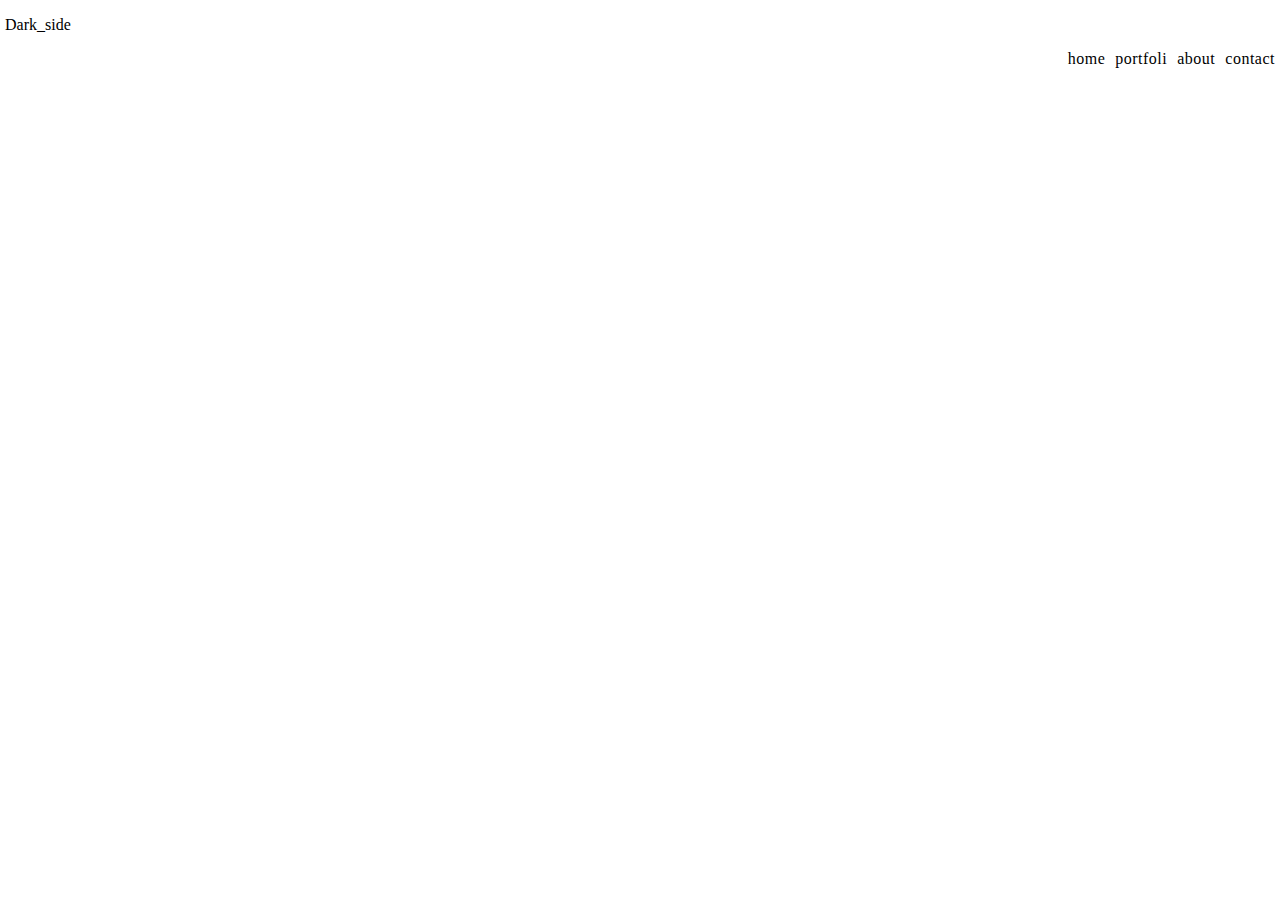
==== index.html @ 7cb6d0df "february 28" ====
<!DOCTYPE html>
<html>
<head>
	<link rel="stylesheet" type="text/css" href="index.css">
	<title>assignment</title>
</head>
<body>
<header>
<div id="name">
	<p>Dark_side</p>

	<div id="navigation">
		<ul>
			<li><a href="#">home</a></li>
			<li><a href="#">portfoli</a></li>
			<li><a href="#">about</a></li>
			<li><a href="#">contact</a></li>
		</ul>
	</div>
</header>

</body>
</html>
---- index.css ----
body{
	margin: auto;
}
header{
	margin: auto;


}
#navigation{
	text-align: right;
	
}
#navigation ul li{
	list-style: none;
	font-family: cursive;
	letter-spacing: 0.5px;
	padding-right: 5px;
	padding-left: 5px;
    color: black;

}
#navigation ul{
	margin-top: 0px;
	margin-bottom: 0px;
	display: inline-flex;
	flex-direction: row;
	padding-bottom: 15px;
	
	

}
#navigation ul li a:hover{
	font-size: 25px;
	background-color: red;
	text-decoration: underline;
	color: black;

}
ul li a{
	text-decoration: none;
	color: black;
}
#name{
	margin-bottom: 0px;
	margin-top: 0px;
	font-family: lobster;
	padding-left: 5px;
	text-align: left;
	
}
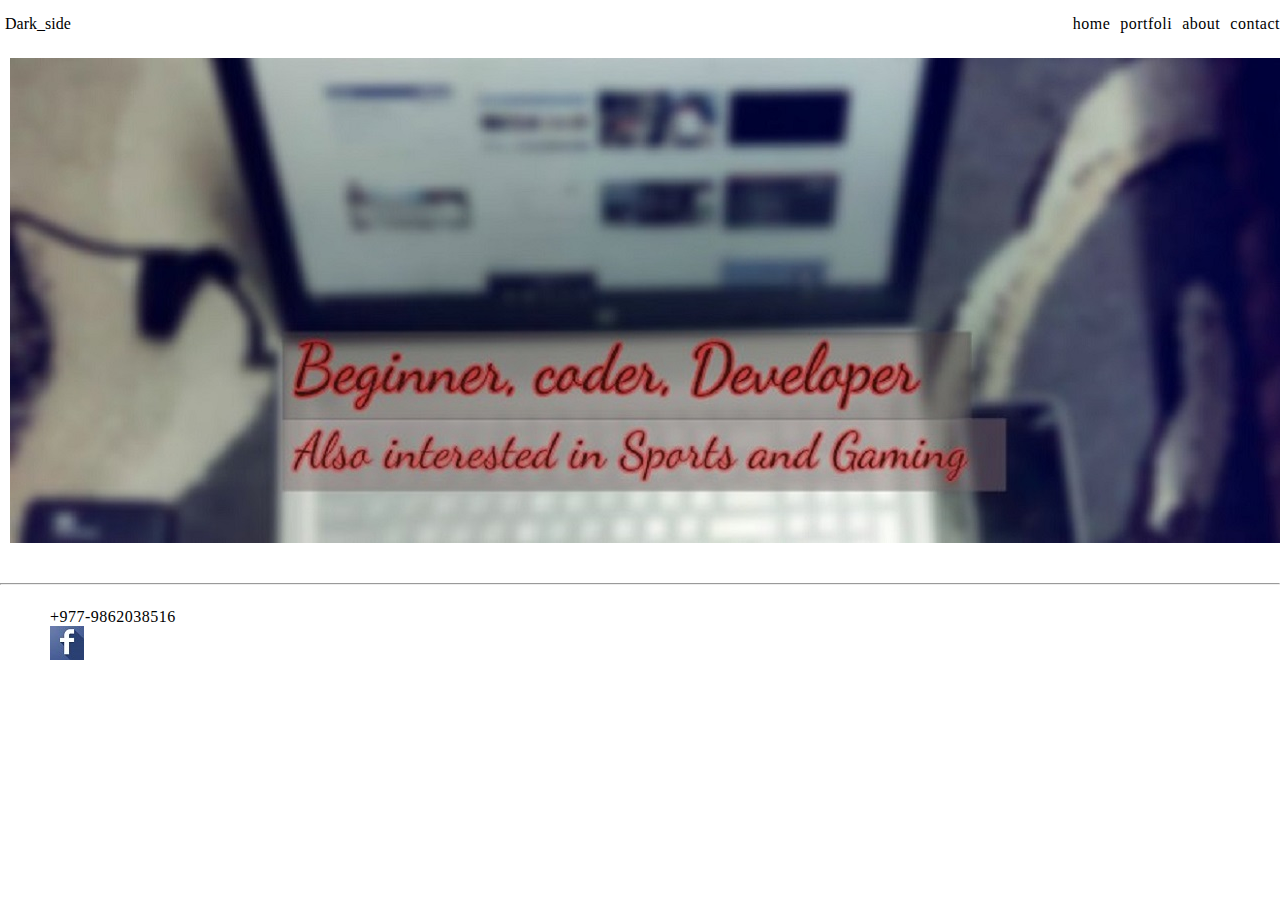
==== commit 08eeda7c: "march 1" ====
--- a/index.html
+++ b/index.html
@@ -1,23 +1,40 @@
 <!DOCTYPE html>
 <html>
-<head>
-	<link rel="stylesheet" type="text/css" href="index.css">
-	<title>assignment</title>
-</head>
-<body>
-<header>
-<div id="name">
-	<p>Dark_side</p>
+	<head>
+		<link rel="stylesheet" type="text/css" href="index.css">
+		<title>assignment</title>
+	</head>
+	<body>
+		<header>
+			<div class="name">
+				<div class="logo"><p>Dark_side</p></div>
 
-	<div id="navigation">
-		<ul>
-			<li><a href="#">home</a></li>
-			<li><a href="#">portfoli</a></li>
-			<li><a href="#">about</a></li>
-			<li><a href="#">contact</a></li>
-		</ul>
-	</div>
-</header>
+				<div class="navigation">
+					<ul>
+						<li><a href="#">home</a></li>
+						<li><a href="#">portfoli</a></li>
+						<li><a href="#">about</a></li>
+						<li><a href="#">contact</a></li>
+					</ul>
+				</div>
+			</div>
+				<div id="image">
+				<img src="images/finall.jpg">
+			</div>
+		</header>
+		<br><hr>
+		<section>
+			
+		</section>
+		<footer>
+			<div id="contact">
+			<ul>
+				<li>+977-9862038516</li>
+				<li><a href="https://www.facebook.com/rroszal"><img src="images/fb.jpg"></a></li>
+			</ul>
 
-</body>
+		
+			</div>
+		</footer>
+	</body>
 </html>--- a/index.css
+++ b/index.css
@@ -1,16 +1,24 @@
 body{
-	margin: auto;
+	margin:0 auto;
+}
+h1,h2,h3,h4,h5,h6,p{
+	padding-top: 15px;
+	margin: 0;
 }
 header{
 	margin: auto;
 
 
 }
-#navigation{
+.navigation{
 	text-align: right;
+	width: 70%;
 	
 }
-#navigation ul li{
+.logo{
+	width: 48%;
+}
+.navigation ul li{
 	list-style: none;
 	font-family: cursive;
 	letter-spacing: 0.5px;
@@ -19,32 +27,73 @@
     color: black;
 
 }
-#navigation ul{
+.navigation ul{
 	margin-top: 0px;
 	margin-bottom: 0px;
 	display: inline-flex;
 	flex-direction: row;
 	padding-bottom: 15px;
-	
+	padding-top: 15px;
 	
 
 }
-#navigation ul li a:hover{
-	font-size: 25px;
+.navigation ul li a:hover{
 	background-color: red;
 	text-decoration: underline;
 	color: black;
 
 }
+.navigation ul li a:focus{
+	color: blue;
+}
 ul li a{
 	text-decoration: none;
 	color: black;
 }
-#name{
-	margin-bottom: 0px;
-	margin-top: 0px;
+.name{
 	font-family: lobster;
 	padding-left: 5px;
 	text-align: left;
+	width: 100%;
+	display: inline-flex;
+	flex-direction: row;	
+}
+#image{
 	
+	padding:10px;
+}
+#contact{
+	text-align: left;
+	padding-left: 5px;
+
+}
+section{
+	background-color: rgb(180, 70, 200);
+	width: 100%;
+	padding: 0px;
+	font-size: 20px;
+	display: flex;
+	flex-direction: row;
+
+}
+#contact ul{
+	margin-top: 0px;
+	margin-bottom: 0px;
+	display: inline-flex;
+	flex-direction: column;
+	padding-bottom: 15px;
+	padding-top: 15px;
+
+}
+#contact ul li{
+	list-style: none;
+	font-family: cursive;
+	letter-spacing: 0.5px;
+	padding-right: 5px;
+	padding-left: 5px;
+    color: black;
+    display: inline-flex;
+    flex-direction: column;
+
+
 }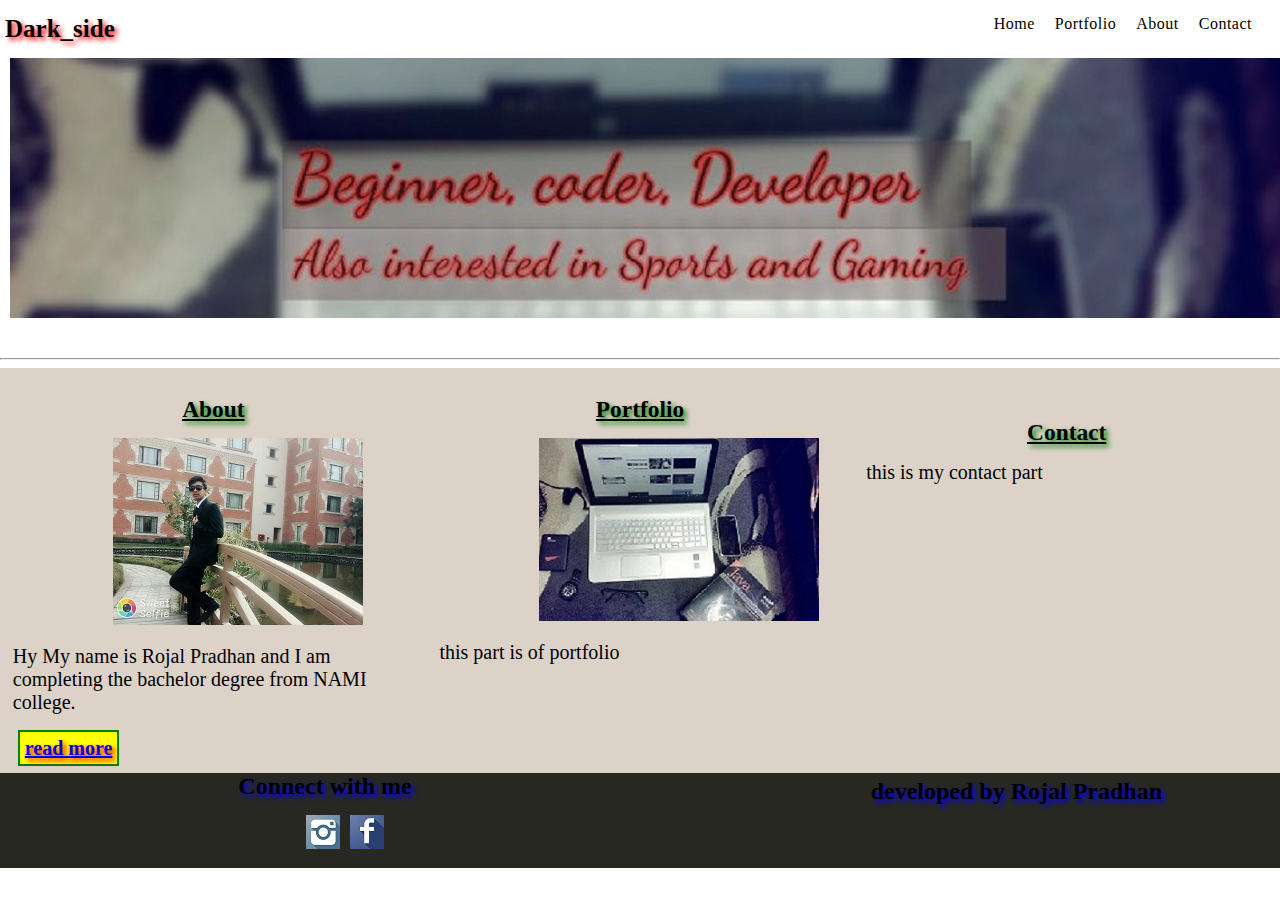
==== commit 2776b1f3: "march 7" ====
--- a/index.html
+++ b/index.html
@@ -1,7 +1,7 @@
 <!DOCTYPE html>
 <html>
 	<head>
-		<link rel="stylesheet" type="text/css" href="index.css">
+		<link rel="stylesheet" type="text/css" href="css/index.css">
 		<title>assignment</title>
 	</head>
 	<body>
@@ -11,10 +11,10 @@
 
 				<div class="navigation">
 					<ul>
-						<li><a href="#">home</a></li>
-						<li><a href="#">portfoli</a></li>
-						<li><a href="#">about</a></li>
-						<li><a href="#">contact</a></li>
+						<li><a href="#">Home</a></li>
+						<li><a href="#">Portfolio</a></li>
+						<li><a href="#">About</a></li>
+						<li><a href="#">Contact</a></li>
 					</ul>
 				</div>
 			</div>
@@ -24,16 +24,36 @@
 		</header>
 		<br><hr>
 		<section>
+			<div class="main">
+				<h3>About</h3>
+				<img src="images/me.png"><br>
+				<p>Hy My name is Rojal Pradhan and I am completing the bachelor degree from NAMI college.  </p><br><a href="index.html" target="blank">read more</a>
+			</div>
+			<div class="main">
+				<h3>Portfolio</h3>
+				<img src="images/laptop.jpg"><br>
+				<p>this part is of portfolio</p>
+			</div>
 			
+			<div class="main">
+			<img src=""><br>
+			 <h3>Contact</h3>
+			 <p>this is my contact part</p>
+			</div>
 		</section>
 		<footer>
+				
 			<div id="contact">
-			<ul>
-				<li>+977-9862038516</li>
-				<li><a href="https://www.facebook.com/rroszal"><img src="images/fb.jpg"></a></li>
-			</ul>
+				<h2>Connect with me</h2>
+				<ul>
+					<li><a href="https://www.instagram.com/_official_dark_sider/" target="blank"><img src="images/ig.jpg"></a></li>
+					<li><a href="https://www.facebook.com/rroszal" target="blank"><img src="images/fb.jpg"></a></li>
+				</ul>
 
 		
+			</div>
+			<div class="text">
+				<h2>developed by Rojal Pradhan</h2>
 			</div>
 		</footer>
 	</body>
--- a/css/index.css
+++ b/css/index.css
@@ -0,0 +1,161 @@
+body{
+	margin:0 auto;
+}
+h1,h2,h3,h4,h5,h6,p{
+	padding-top: 15px;
+	margin: 0;
+}
+header{
+	margin: auto;
+
+
+}
+.navigation{
+	text-align: right;
+	width: 70%;
+	padding-right: 8px;
+	
+}
+.logo{
+	width: 48%;
+	font-weight: bold;
+	text-shadow: 3px 3px 5px red;
+	font-size: 25px;
+}
+.navigation ul li{
+	list-style: none;
+	font-family: cursive;
+	letter-spacing: 0.5px;
+	padding-right: 10px;
+	padding-left: 10px;
+    color: black;
+
+}
+.navigation ul{
+	margin-top: 0px;
+	margin-bottom: 0px;
+	display: inline-flex;
+	flex-direction: row;
+	padding-bottom: 15px;
+	padding-top: 15px;
+	padding-right: 15px;
+	
+
+}
+.navigation ul li a:hover{
+	
+	text-decoration: underline;
+	color: black;
+	font-weight: bold;
+	text-shadow: 3px 3px 5px blue;
+
+}
+.navigation ul li a:focus{
+	color: blue;
+}
+ul li a{
+	text-decoration: none;
+	color: black;
+}
+.name{
+	font-family: lobster;
+	padding-left: 5px;
+	text-align: left;
+	width: 100%;
+	display: inline-flex;
+	flex-direction: row;	
+}
+#image{
+	
+	padding:10px;
+}
+#contact{
+	text-align: center;
+	padding-left: 5px;
+	width: 50%;
+
+}
+section{
+	background-color: rgb(220, 210, 200);
+	width: 100%;
+	padding: 0px;
+	font-size: 20px;
+	display: flex;
+	flex-direction: row;
+
+}
+#contact ul{
+	margin-top: 0px;
+	margin-bottom: 0px;
+	display: inline-flex;
+	flex-direction: row;
+	padding-bottom: 15px;
+	padding-top: 15px;
+	
+
+}
+#contact ul li{
+	list-style: none;
+	font-family: cursive;
+	letter-spacing: 0.5px;
+	padding-right: 5px;
+	padding-left: 5px;
+    color: black;
+    display: inline-flex;
+    flex-direction: row;
+    
+
+
+}
+.main{
+	width: 33.33%;
+	padding: 1%;
+}
+footer{
+	background-color: #272822;
+	display: inline-flex;
+	flex-direction: row;
+	width: 100%;
+
+}
+.text{
+	width: 40%;
+	text-align: right;
+	padding: 5px;
+	
+}
+.text h2{
+	padding-top: 0px;
+	display: inline;
+	width: 50%;
+	font-weight: bold;
+	text-shadow: 3px 3px 5px blue;
+}
+#contact h2{
+	padding-top: 0px;
+	text-align: center;
+	font-weight: bold;
+	text-shadow: 3px 3px 5px blue;
+}
+.main a{
+	background-color: yellow;
+    width: 10px;
+    border: 2px solid green;
+    padding: 5px;
+    margin: 5px;
+    list-style-type: none;
+    font-weight: bold;
+	text-shadow: 3px 3px 5px red;
+}
+.main h3{
+	font-weight: bold;
+	text-shadow: 3px 3px 5px green;
+	text-align: center;
+	text-decoration: underline;
+}
+.main img{
+	text-align: center;
+	margin-top: 15px;
+	padding-left: 100px;
+
+}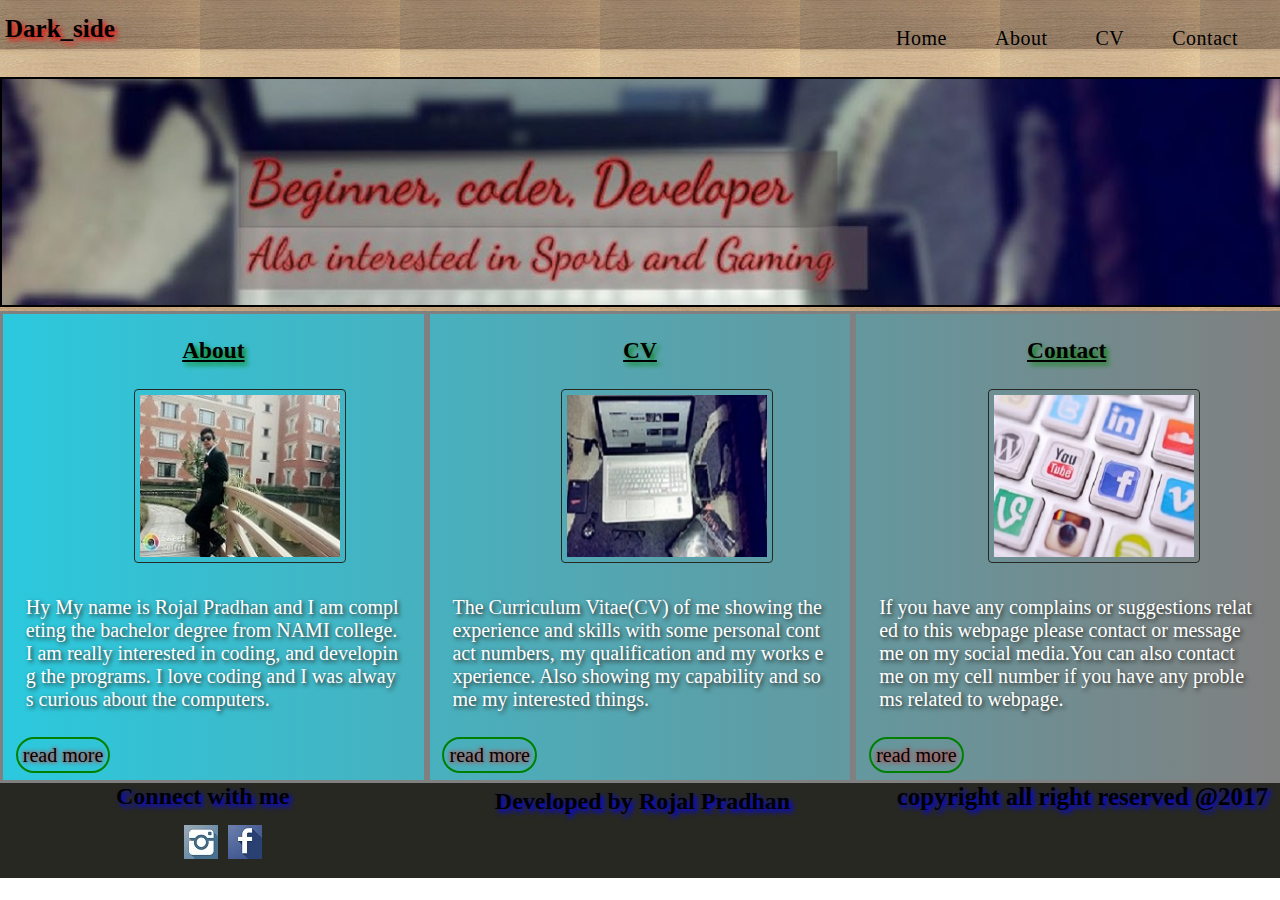
==== commit 6011b537: "bio is added march 12" ====
--- a/index.html
+++ b/index.html
@@ -11,9 +11,9 @@
 
 				<div class="navigation">
 					<ul>
-						<li><a href="#">Home</a></li>
-						<li><a href="#">Portfolio</a></li>
-						<li><a href="#">About</a></li>
+						<li><a href="index.html">Home</a></li>
+						<li><a href="bio.html">About</a></li>
+						<li><a href="#">CV</a></li>
 						<li><a href="#">Contact</a></li>
 					</ul>
 				</div>
@@ -22,23 +22,30 @@
 				<img src="images/finall.jpg">
 			</div>
 		</header>
-		<br><hr>
+		
 		<section>
 			<div class="main">
 				<h3>About</h3>
 				<img src="images/me.png"><br>
-				<p>Hy My name is Rojal Pradhan and I am completing the bachelor degree from NAMI college.  </p><br><a href="index.html" target="blank">read more</a>
+				<p>Hy My name is Rojal Pradhan and I am completing the bachelor degree from NAMI college.I am really interested in coding, and developing the programs. I love coding and I was always curious about the computers.  </p> <br>
+		
+				
+				<a href="bio.html">read more</a>
 			</div>
 			<div class="main">
-				<h3>Portfolio</h3>
+				<h3>CV</h3>
 				<img src="images/laptop.jpg"><br>
-				<p>this part is of portfolio</p>
+				<p>The Curriculum Vitae(CV) of me showing the experience and skills with some personal contact numbers, my qualification and my works experience.
+				Also showing my capability and some my interested things.</p><br>
+				<a href="index.html">read more</a>
 			</div>
 			
 			<div class="main">
-			<img src=""><br>
 			 <h3>Contact</h3>
-			 <p>this is my contact part</p>
+			 <img src="images/social.jpg"><br>
+			 <p>If you have any complains or suggestions related to this webpage please 
+			 contact or message me on my social media.You can also contact me on my cell number if you have any problems related to webpage. </p><br>
+			 <a href="index.html">read more</a>
 			</div>
 		</section>
 		<footer>
@@ -53,7 +60,10 @@
 		
 			</div>
 			<div class="text">
-				<h2>developed by Rojal Pradhan</h2>
+				<h2>Developed by Rojal Pradhan</h2>
+			</div>
+			<div class="copy">
+				copyright all right reserved @2017
 			</div>
 		</footer>
 	</body>
--- a/css/index.css
+++ b/css/index.css
@@ -6,8 +6,8 @@
 	margin: 0;
 }
 header{
-	margin: auto;
-
+	margin-bottom: 0px;
+	background-image: url("../images/blue.jpg")
 
 }
 .navigation{
@@ -28,7 +28,7 @@
 	letter-spacing: 0.5px;
 	padding-right: 10px;
 	padding-left: 10px;
-    color: black;
+    font-size: 20px;
 
 }
 .navigation ul{
@@ -39,8 +39,7 @@
 	padding-bottom: 15px;
 	padding-top: 15px;
 	padding-right: 15px;
-	
-
+	overflow: hidden;
 }
 .navigation ul li a:hover{
 	
@@ -48,6 +47,7 @@
 	color: black;
 	font-weight: bold;
 	text-shadow: 3px 3px 5px blue;
+	
 
 }
 .navigation ul li a:focus{
@@ -56,6 +56,19 @@
 ul li a{
 	text-decoration: none;
 	color: black;
+}
+.navigation li a {
+	display: block;
+	color: black;
+	text-align: center;
+	padding: 12px 14px;
+	text-decoration:none;
+}
+.navigation li a:hover:not(.active){
+	background-color: rgba(255,0,0,0.4);
+}
+.active{
+	background-color: #4CAF50;
 }
 .name{
 	font-family: lobster;
@@ -66,22 +79,30 @@
 	flex-direction: row;	
 }
 #image{
-	
-	padding:10px;
+	margin-bottom: 0px;
+}
+#image img{
+	
+	width: 100%;
+	border: 2px solid;
+
+
 }
 #contact{
 	text-align: center;
 	padding-left: 5px;
-	width: 50%;
+	width: 33.33%;
 
 }
 section{
-	background-color: rgb(220, 210, 200);
+	
+	background: linear-gradient(to right, #2BC9DE, grey);
 	width: 100%;
 	padding: 0px;
 	font-size: 20px;
 	display: flex;
 	flex-direction: row;
+	margin-top: 0px;
 
 }
 #contact ul{
@@ -120,7 +141,7 @@
 }
 .text{
 	width: 40%;
-	text-align: right;
+	text-align: center;
 	padding: 5px;
 	
 }
@@ -138,24 +159,105 @@
 	text-shadow: 3px 3px 5px blue;
 }
 .main a{
-	background-color: yellow;
+	color: black;
     width: 10px;
     border: 2px solid green;
     padding: 5px;
-    margin: 5px;
-    list-style-type: none;
-    font-weight: bold;
-	text-shadow: 3px 3px 5px red;
-}
+  	border-radius: 25px;
+  	text-decoration: none;
+  	font-size: 20px;
+  	transition: width 2s, height 4s;
+  	margin-left: 0px;
+  	text-shadow: 0 0 3px grey, 0 0 5px red;
+}
+.main a:hover{
+	width: 200px;
+	height: 200px;
+}
+
+
 .main h3{
 	font-weight: bold;
 	text-shadow: 3px 3px 5px green;
 	text-align: center;
 	text-decoration: underline;
+	padding: 10px;
 }
 .main img{
-	text-align: center;
+	float: center;
 	margin-top: 15px;
-	padding-left: 100px;
-
-}+	display: block;
+    margin-left: 30%;
+    margin-right: 30%;
+	width: 200px;
+	height: 162px;
+	border: 1px solid #272822;
+    border-radius: 4px;
+    transition: width 2s, height 2s, transform 2s;
+    padding: 5px;
+}
+.main img:hover{
+	box-shadow: 0 0 2px 5px rgba(200, 250, 210, 0.5);
+	width: 210px;
+	transform: rotate(360deg);
+}
+.copy{
+	text-align: center;
+	font-family: bold;
+	font-size: 25px;
+	width: 33.33%;
+	font-weight: bold;
+	text-shadow: 3px 3px 5px blue;
+}
+.main p{
+	padding: 10px;
+	color: white;
+	text-shadow: 2px 2px 4px #272822;
+	word-break: break-all;
+}
+.main{
+	border: 3px solid grey;
+}
+.me h3{
+	color: rgb(200,180,90);
+	text-align: center;
+	font-size: 25px;
+	font-family: Bodoni MT Black;
+	
+}
+.me h3:hover{
+	text-decoration: underline;
+	color: rgb(190, 80, 20);
+	font-size: 30px;
+}
+.me p{
+	padding-left: 0px;
+	padding-right: 10px;
+	font-size: 18px;
+	font-family: Imprint MT Shadow;
+	
+	
+}
+.me p:hover{
+	font-weight: bold;
+	text-shadow: 3px 3px 5px blue;
+
+}
+section{
+	background-color:  linear-gradient(to right, #2BC9DE, grey);
+
+}
+.me img{
+	width:150px;
+	margin-right: 10px;
+	margin-bottom: 10px;
+	border: 1px solid #272822;
+	box-shadow: 0 0 2px 5px rgba(200, 250, 210, 0.5);
+	margin-left: 10px;
+	transition: width 4s;
+}
+.me img:hover{
+	width: 200px;
+
+}
+
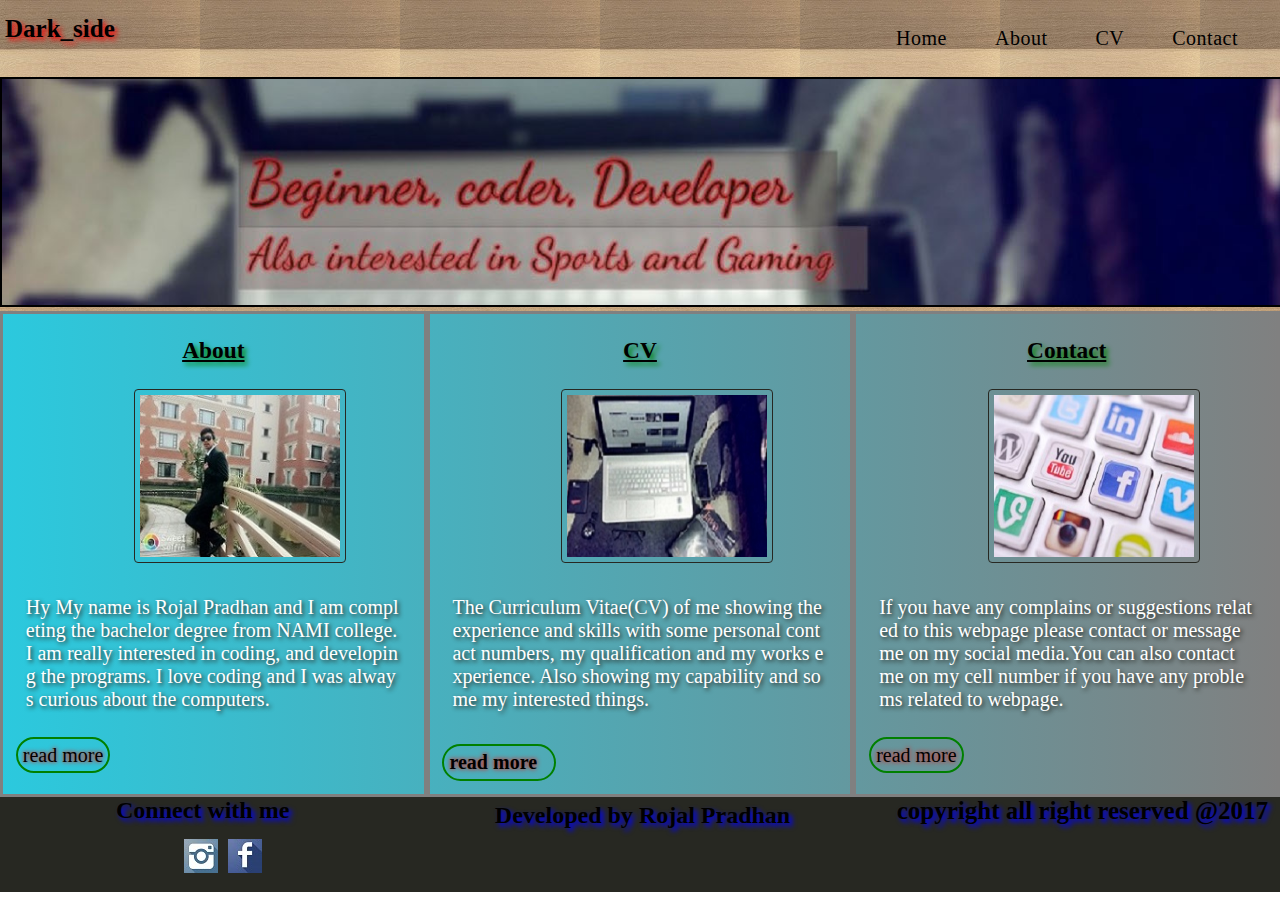
==== commit 7a62a524: "contact details had been added march 15" ====
--- a/index.html
+++ b/index.html
@@ -14,7 +14,7 @@
 						<li><a href="index.html">Home</a></li>
 						<li><a href="bio.html">About</a></li>
 						<li><a href="#">CV</a></li>
-						<li><a href="#">Contact</a></li>
+						<li><a href="contact.html">Contact</a></li>
 					</ul>
 				</div>
 			</div>
@@ -37,7 +37,7 @@
 				<img src="images/laptop.jpg"><br>
 				<p>The Curriculum Vitae(CV) of me showing the experience and skills with some personal contact numbers, my qualification and my works experience.
 				Also showing my capability and some my interested things.</p><br>
-				<a href="index.html">read more</a>
+				<h4>read more</h4>
 			</div>
 			
 			<div class="main">
@@ -45,7 +45,7 @@
 			 <img src="images/social.jpg"><br>
 			 <p>If you have any complains or suggestions related to this webpage please 
 			 contact or message me on my social media.You can also contact me on my cell number if you have any problems related to webpage. </p><br>
-			 <a href="index.html">read more</a>
+			 <a href="contact.html">read more</a>
 			</div>
 		</section>
 		<footer>
--- a/css/index.css
+++ b/css/index.css
@@ -160,19 +160,33 @@
 }
 .main a{
 	color: black;
-    width: 10px;
+    width: 100px;
     border: 2px solid green;
     padding: 5px;
   	border-radius: 25px;
   	text-decoration: none;
   	font-size: 20px;
-  	transition: width 2s, height 4s;
   	margin-left: 0px;
   	text-shadow: 0 0 3px grey, 0 0 5px red;
 }
-.main a:hover{
-	width: 200px;
-	height: 200px;
+.main a #readmore:hover{
+	background-color: red;
+}	
+.main h4{
+	border: 2px solid green;
+	width: 100px;
+	border-radius: 25px;
+  	text-decoration: none;
+  	font-size: 20px;
+  	margin-left: 0px;
+  	text-shadow: 0 0 3px grey, 0 0 5px red;
+  	padding: 5px;
+  	cursor: pointer;
+}
+.main h4:hover{
+
+	transform: translate(20px, 20px);
+	transition: transform 2s ease;
 }
 
 
@@ -243,10 +257,6 @@
 	text-shadow: 3px 3px 5px blue;
 
 }
-section{
-	background-color:  linear-gradient(to right, #2BC9DE, grey);
-
-}
 .me img{
 	width:150px;
 	margin-right: 10px;
@@ -261,3 +271,55 @@
 
 }
 
+.con .aa form label{
+	font-family: cursive;
+	color: yellow;
+	padding-left: 5px;
+	padding-right: 5px;
+	margin-left: 5px;
+	text-shadow: 2px 2px 2px black;
+	font-size: 25px;
+}
+.con .aa form input{
+	border: 1px solid green;
+	border-radius: 5px;
+	padding-left: 10px;
+	font-family: italic;
+	box-shadow: 2px 2px 2px blue;
+	padding: 3% 1%;
+	font-family: cursive;
+	
+	
+}
+
+.con legend{
+	text-align: center;
+	text-shadow: 2px 2px 2px grey;
+	font-size: 25px;
+}
+
+.con{
+	background: linear-gradient(to right, #2BC9DE, grey);	
+	
+}
+
+.con h4{
+	text-shadow: 2px 2px 2px grey;
+	padding-left:15px;
+	font-size: 30px;
+}
+.con .bb img{
+	
+	height: 300px;
+	float: right;
+
+}
+
+.con .aa form{
+
+	margin: 0px;
+	float: left;
+}
+.con iframe{
+	padding-left: 15px;
+}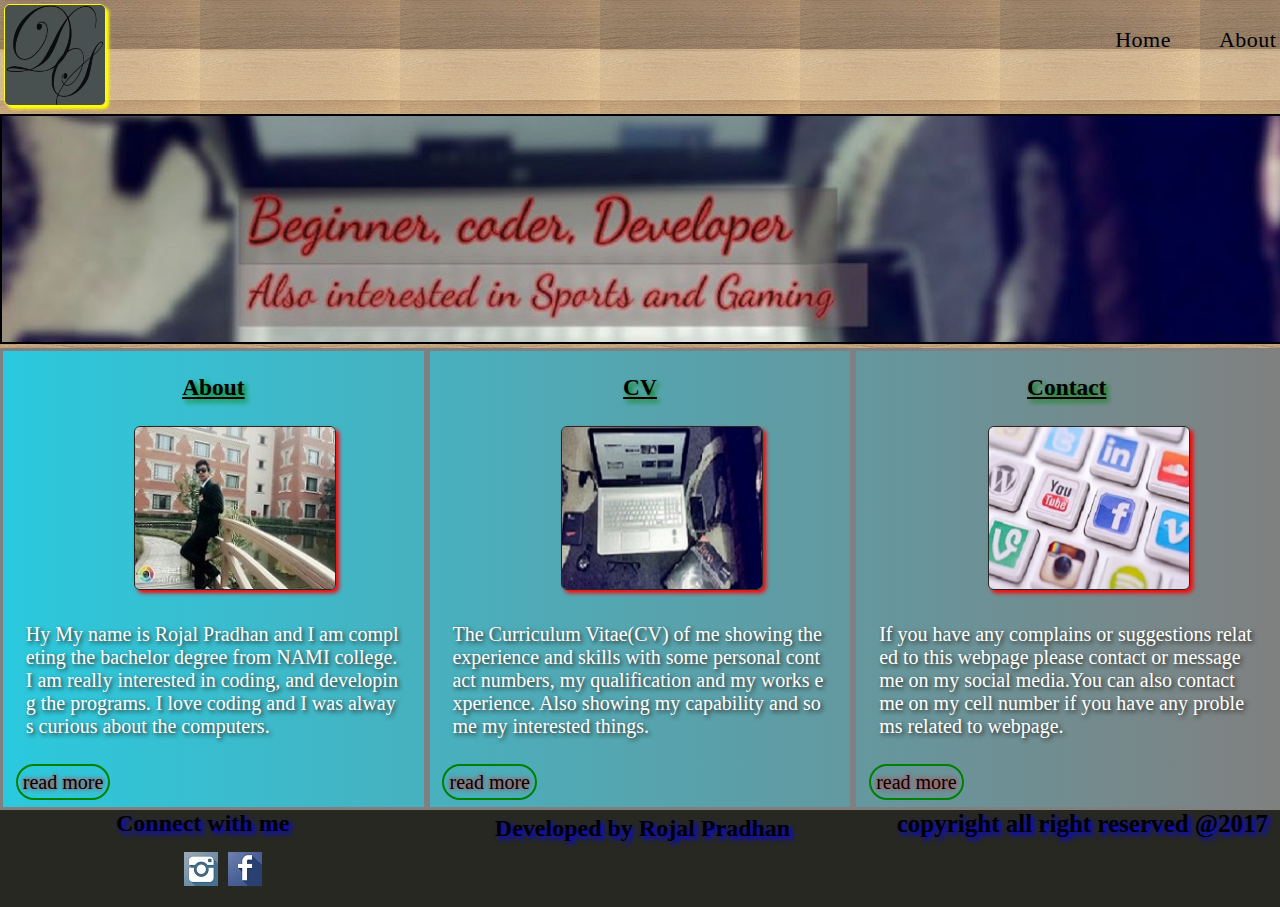
==== commit d2664538: "cv has been added march 18bio.html" ====
--- a/index.html
+++ b/index.html
@@ -6,18 +6,24 @@
 	</head>
 	<body>
 		<header>
-			<div class="name">
-				<div class="logo"><p>Dark_side</p></div>
-
+			<div class="ee">
+				<div class="imagehover">
+					<img src="images/rojal_logo.gif" alt="right" />
+				</div>
+				<div class="ff">
+					<p>Roszal Pradhan</p>
+				</div>
+				
 				<div class="navigation">
 					<ul>
 						<li><a href="index.html">Home</a></li>
 						<li><a href="bio.html">About</a></li>
-						<li><a href="#">CV</a></li>
+						<li><a href="cv.html">CV</a></li>
 						<li><a href="contact.html">Contact</a></li>
 					</ul>
 				</div>
 			</div>
+				
 				<div id="image">
 				<img src="images/finall.jpg">
 			</div>
@@ -37,7 +43,7 @@
 				<img src="images/laptop.jpg"><br>
 				<p>The Curriculum Vitae(CV) of me showing the experience and skills with some personal contact numbers, my qualification and my works experience.
 				Also showing my capability and some my interested things.</p><br>
-				<h4>read more</h4>
+				<a href="cv.html">read more</a>
 			</div>
 			
 			<div class="main">
--- a/css/index.css
+++ b/css/index.css
@@ -4,6 +4,7 @@
 h1,h2,h3,h4,h5,h6,p{
 	padding-top: 15px;
 	margin: 0;
+
 }
 header{
 	margin-bottom: 0px;
@@ -29,7 +30,7 @@
 	padding-right: 10px;
 	padding-left: 10px;
     font-size: 20px;
-
+    
 }
 .navigation ul{
 	margin-top: 0px;
@@ -40,6 +41,7 @@
 	padding-top: 15px;
 	padding-right: 15px;
 	overflow: hidden;
+	text-align: right;
 }
 .navigation ul li a:hover{
 	
@@ -60,7 +62,7 @@
 .navigation li a {
 	display: block;
 	color: black;
-	text-align: center;
+	
 	padding: 12px 14px;
 	text-decoration:none;
 }
@@ -183,11 +185,6 @@
   	padding: 5px;
   	cursor: pointer;
 }
-.main h4:hover{
-
-	transform: translate(20px, 20px);
-	transition: transform 2s ease;
-}
 
 
 .main h3{
@@ -206,9 +203,9 @@
 	width: 200px;
 	height: 162px;
 	border: 1px solid #272822;
-    border-radius: 4px;
+    border-radius: 6px;
     transition: width 2s, height 2s, transform 2s;
-    padding: 5px;
+    box-shadow: 3px 3px 4px red;
 }
 .main img:hover{
 	box-shadow: 0 0 2px 5px rgba(200, 250, 210, 0.5);
@@ -249,7 +246,7 @@
 	padding-right: 10px;
 	font-size: 18px;
 	font-family: Imprint MT Shadow;
-	
+	margin-bottom: 50px;
 	
 }
 .me p:hover{
@@ -265,10 +262,14 @@
 	box-shadow: 0 0 2px 5px rgba(200, 250, 210, 0.5);
 	margin-left: 10px;
 	transition: width 4s;
+	margin-bottom: 40px;
 }
 .me img:hover{
 	width: 200px;
-
+	margin-bottom: 20px;
+}
+.me{
+	background: linear-gradient(to right, #2BC9DE, grey);
 }
 
 .con .aa form label{
@@ -283,13 +284,14 @@
 .con .aa form input{
 	border: 1px solid green;
 	border-radius: 5px;
-	padding-left: 10px;
+	padding-left: 20px;
 	font-family: italic;
 	box-shadow: 2px 2px 2px blue;
-	padding: 3% 1%;
+	padding: 6% 2%;
 	font-family: cursive;
-	
-	
+	padding-right: 20px;
+	margin-left: 8px;
+	text-align: center;
 }
 
 .con legend{
@@ -310,8 +312,9 @@
 }
 .con .bb img{
 	
-	height: 300px;
+	height: 400px;
 	float: right;
+
 
 }
 
@@ -319,7 +322,194 @@
 
 	margin: 0px;
 	float: left;
+	
 }
 .con iframe{
 	padding-left: 15px;
-}+}
+.cv{
+	background: linear-gradient(to right, #2BC9DE, grey);	
+}
+.cv .inner h3{
+	font-size: 30px;
+	text-align: center;
+	font-family: Bodoni MT Black;
+	text-decoration: underline;
+}
+.cv .inner p{
+	text-shadow: 3px 3px 3px grey;
+	font-family: Calibri (Body);
+	padding-left: 10px;
+	font-size: 19px;
+}
+.cv .inner legend{
+	text-align: center;
+	text-shadow: 2px 2px 2px grey;
+	font-size: 25px;
+ 	font-family: Algerian;
+}
+.cv .inner h2{
+	text-shadow: 4px 4px 4px yellow;
+	font-size: 19px;
+}
+.cv .inner ul{
+	width:50%;
+	text-decoration: none;
+	list-style-type: square;
+}
+.cv .inner li{
+	font-size: 25px;
+	font-family: Bookshelf Symbol 7;
+}
+
+
+/*Contact Card CSS*/
+.class{
+	display: inline-flex;
+	flex-direction: row;
+	justify-content: space-around;
+	width: 100%;
+}
+iframe{
+	width: 50%;
+}
+.card1 {
+  box-shadow: 0 4px 8px #fff;
+  width: 45%;
+  max-width: 260px;
+  margin: auto;
+  text-align: center;
+  font-family: arial;
+}
+.box {
+  padding: 0 16px;
+  background: #fff;
+  padding-bottom: 10px;
+}
+
+.box:after {
+  content: "";
+  clear: both;
+  display: table;
+}
+
+button {
+  border: none;
+  outline: 0;
+  display: inline-block;
+  padding: 8px;
+  color: white;
+  background-color: #000;
+  text-align: center;
+  cursor: pointer;
+  width: 100%;
+  font-size: 18px;
+  margin-bottom: 10px;
+}
+.socialmedia a{
+	width: 30px;
+	height: 20px;
+}
+a {
+  text-decoration: none;
+  font-size: 22px;
+  color: black;
+}
+button:hover, a:hover {
+  opacity: 0.7;
+}
+/*This is for cv*/
+.first1{
+	width: 100%;
+	display: inline-flex;
+	flex-direction: row;
+	justify-content: space-around;
+}
+.other{
+	width: 33%;
+}
+.other ul li{
+	text-shadow: 3px 3px 3px grey;
+
+}
+.skill{
+	width: 33%;
+	padding: 0 100px;
+	display:  block;
+
+}
+.skill ul li{
+	text-shadow: text-shadow: 3px 3px 3px grey;
+}
+.experience{
+	width: 33%;
+}
+.experience ul li{
+	text-shadow: text-shadow: 3px 3px 3px grey;
+}
+#rrr{
+	background:linear-gradient(to right, #2BC9DE, grey);
+	padding-left: 10px;
+	padding-right: 10px;
+
+}
+#rrr img{
+	width: 100%;
+	height: 600px;
+}
+#another{
+	background: linear-gradient(to right, #2BC9DE, grey);
+	padding-left: 10px;
+	padding-right: 10px;
+	word-wrap: all;
+	font-family: Imprint MT Shadow;
+	font-size: 18px;
+}
+#another p:hover{
+	font-weight: bold;
+	text-shadow: 3px 3px 5px blue;
+}
+#rrr p{
+	font-size: 30px;
+	text-align: center;
+	text-decoration: underline;
+	color: rgb(100, 100, 100);
+	text-shadow: 4px 4px 4px #fff;
+
+}
+.ff p{
+	color:#A7896D;
+	text-align: left;
+	padding-left: 10px;
+	opacity: 0.1;
+	transition: width 6s;
+	transition-timing-function: linear;
+	margin: 0px;
+	}
+.ee .ff p:hover{
+	color: #000;
+	display: inline;
+	padding-left: 5px;
+	text-shadow: 3px 3px 5px blue;
+	font-size: 22px;
+	opacity: 1;
+	font-weight: bold;
+	width: 200px;
+	padding-top: 5px;
+}
+.ee{
+	display: inline-flex;
+	flex-direction: row;
+	width: 1850px;
+
+}
+
+
+.imagehover img{
+	width: 100px;
+	height: 100px;
+	box-shadow: 3px 3px 3px yellow;
+	border-radius: 6px;
+	border: 1px solid yellow;
+	margin: 4px;
+}
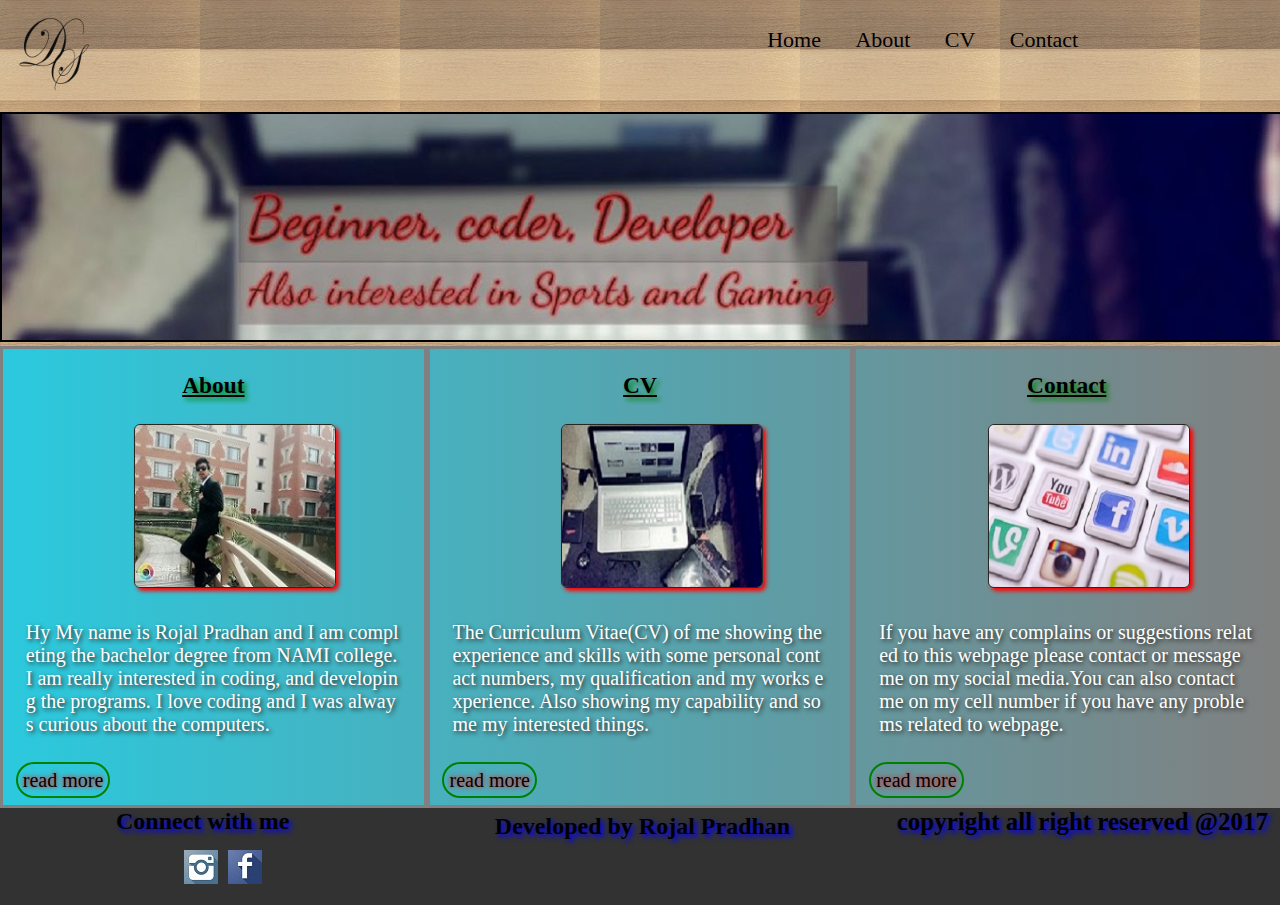
==== commit 182e3ac6: "modification has been made april 2" ====
--- a/index.html
+++ b/index.html
@@ -2,16 +2,17 @@
 <html>
 	<head>
 		<link rel="stylesheet" type="text/css" href="css/index.css">
+		<meta name="viewport" content="width=device-width, initial-scale=1">
 		<title>assignment</title>
 	</head>
 	<body>
 		<header>
 			<div class="ee">
 				<div class="imagehover">
-					<img src="images/rojal_logo.gif" alt="right" />
+					<img src="images/rojal_logo.gif" alt="right" /> 	
 				</div>
 				<div class="ff">
-					<p>Roszal Pradhan</p>
+					<p>Rojal Pradhan</p>
 				</div>
 				
 				<div class="navigation">
@@ -25,14 +26,14 @@
 			</div>
 				
 				<div id="image">
-				<img src="images/finall.jpg">
+				<img src="images/finall.jpg" alt="my bio">
 			</div>
 		</header>
 		
 		<section>
 			<div class="main">
 				<h3>About</h3>
-				<img src="images/me.png"><br>
+				<img src="images/me.png" alt="me"><br>
 				<p>Hy My name is Rojal Pradhan and I am completing the bachelor degree from NAMI college.I am really interested in coding, and developing the programs. I love coding and I was always curious about the computers.  </p> <br>
 		
 				
@@ -40,7 +41,7 @@
 			</div>
 			<div class="main">
 				<h3>CV</h3>
-				<img src="images/laptop.jpg"><br>
+				<img src="images/laptop.jpg" alt="my laptop"><br>
 				<p>The Curriculum Vitae(CV) of me showing the experience and skills with some personal contact numbers, my qualification and my works experience.
 				Also showing my capability and some my interested things.</p><br>
 				<a href="cv.html">read more</a>
@@ -48,7 +49,7 @@
 			
 			<div class="main">
 			 <h3>Contact</h3>
-			 <img src="images/social.jpg"><br>
+			 <img src="images/social.jpg" alt="pic of contact"><br>
 			 <p>If you have any complains or suggestions related to this webpage please 
 			 contact or message me on my social media.You can also contact me on my cell number if you have any problems related to webpage. </p><br>
 			 <a href="contact.html">read more</a>
@@ -59,8 +60,8 @@
 			<div id="contact">
 				<h2>Connect with me</h2>
 				<ul>
-					<li><a href="https://www.instagram.com/_official_dark_sider/" target="blank"><img src="images/ig.jpg"></a></li>
-					<li><a href="https://www.facebook.com/rroszal" target="blank"><img src="images/fb.jpg"></a></li>
+					<li><a href="https://www.instagram.com/_official_dark_sider/" target="blank"><img src="images/ig.jpg" alt="insta"></a></li>
+					<li><a href="https://www.facebook.com/rroszal" target="blank"><img src="images/fb.jpg" alt="facebook"></a></li>
 				</ul>
 
 		
--- a/css/index.css
+++ b/css/index.css
@@ -1,515 +1,742 @@
 body{
-	margin:0 auto;
+	margin:0;/*css of body having margin auto */
+	padding:0;
 }
 h1,h2,h3,h4,h5,h6,p{
-	padding-top: 15px;
-	margin: 0;
-
-}
-header{
-	margin-bottom: 0px;
-	background-image: url("../images/blue.jpg")
-
-}
-.navigation{
-	text-align: right;
-	width: 70%;
-	padding-right: 8px;
+	padding-top: 2%; /* keeping padding top 15px */
+	margin: 0; /*margin is set to 0 so there wont be any margin*/
+
+}
+header{ /*header part*/
+	margin-bottom: 0px;/* bootom margin set to 0 so there wont be any margin in bottom */
+	background-image: url("../images/blue.jpg") /* keeping background images in the header part*/
+
+}
+.navigation{/*navigatio part*/
+	text-align: right; /*it helps to keep the text in straight line */
+	width: 60%; /* keeping the width 60% out of 100% */
+	padding-right: 8px; /* giving padding to the right */
 	
 }
 .logo{
-	width: 48%;
-	font-weight: bold;
-	text-shadow: 3px 3px 5px red;
-	font-size: 25px;
+	width: 48%; /*keeping the width 48% out of 100% */
+	font-weight: bold; /* style of text is set to bold to look attractive*/
+	text-shadow: 3px 3px 5px red; /* text shadow set to red giving the text give a atrractive red colour shadow*/
+	font-size: 25px; /* text size is set to 25px as per it needs*/
 }
 .navigation ul li{
-	list-style: none;
-	font-family: cursive;
-	letter-spacing: 0.5px;
-	padding-right: 10px;
-	padding-left: 10px;
-    font-size: 20px;
+	list-style: none; /* helps to remove the dot */
+	font-family: cursive;/*  text style is set to cursive*/
+	letter-spacing: 0.5%;/* the letter the space of 0.5px from each other*/
+	padding-right: 2%;/*giving padding to the right*/
+	padding-left: 2%px;/* giving padding to the left*/
+    font-size: 20px;/* letter size is set to 20px as per it need */
     
 }
 .navigation ul{
-	margin-top: 0px;
-	margin-bottom: 0px;
-	display: inline-flex;
-	flex-direction: row;
-	padding-bottom: 15px;
-	padding-top: 15px;
-	padding-right: 15px;
-	overflow: hidden;
-	text-align: right;
-}
-.navigation ul li a:hover{
-	
-	text-decoration: underline;
+	margin-top: 0px;/* margin is set 0 so there wont be any default margin */
+	margin-bottom: 0px;/* margin bottom is set 0*/
+	display: inline-flex;/* using flex properties inline so that the flex comes in straight line*/
+	flex-direction: row;/* flex direction is set to row*/
+	padding-bottom: 15px;/* giving padding to the botom*/
+	padding-top: 15px;/* giving padding to the top*/
+	padding-right: 15px;/* giving padding to the right*/
+	overflow: hidden;/* css property so the text dont go out of the box*/
+	text-align: right;/* keeping the text in right side*/
+}
+.navigation ul li a:hover{/*navigation while hover*/
+	
+	text-decoration: underline;/* hepls to underline the text while hover*/
+	color: black;/* setting the colour to black*/
+	font-weight: bold;/* text style is set to bold */
+	text-shadow: 3px 3px 5px blue;/* text shadow is set to blue which gives blue colour shadow to the text*/
+	
+
+}
+.navigation ul li a:focus{/*focus property*/
+	color: blue;/* while focus the text turns into blue*/
+}
+ul li a{
+	text-decoration: none;/*keeping the text normal not in default*/
 	color: black;
-	font-weight: bold;
-	text-shadow: 3px 3px 5px blue;
-	
-
-}
-.navigation ul li a:focus{
-	color: blue;
-}
-ul li a{
-	text-decoration: none;
+}
+.navigation li a {
+	display: block;/*keeping the display property block*/
 	color: black;
-}
-.navigation li a {
-	display: block;
-	color: black;
-	
-	padding: 12px 14px;
-	text-decoration:none;
+	
+	padding: 12px 14px;/* padiing is set in all direction*/
+	text-decoration:none;/* no text decoration*/
 }
 .navigation li a:hover:not(.active){
-	background-color: rgba(255,0,0,0.4);
+	background-color: rgba(255,0,0,0.4);/* background is set while hover*/
 }
 .active{
-	background-color: #4CAF50;
+	background-color: #4CAF50;/* background colour is set*/
 }
 .name{
-	font-family: lobster;
-	padding-left: 5px;
-	text-align: left;
-	width: 100%;
-	display: inline-flex;
-	flex-direction: row;	
+	font-family: lobster;/*font style is set to lobster*/
+	padding-left: 5px;/*giving padding to left*/
+	text-align: left;/* keeping the text to left*/
+	width: 100%;/* width is set to 100%*/
+	display: inline-flex;/* using flex properties inline so that the flex comes in straight line*/
+	flex-direction: row;/* flex direction is set to row*/
 }
 #image{
-	margin-bottom: 0px;
+	margin-bottom: 0px;/* margin bottom is set 0*/
 }
 #image img{
 	
 	width: 100%;
-	border: 2px solid;
+	border: 2px solid;/*the border of image is given*/
 
 
 }
 #contact{
-	text-align: center;
-	padding-left: 5px;
-	width: 33.33%;
+	text-align: center;/* keeping the text in center*/
+	padding-left: 5px;/*giving padding to left*/
+	width: 33.33%;/* width is set to 33.3%*/
 
 }
 section{
 	
-	background: linear-gradient(to right, #2BC9DE, grey);
-	width: 100%;
-	padding: 0px;
-	font-size: 20px;
-	display: flex;
-	flex-direction: row;
-	margin-top: 0px;
+	background: linear-gradient(to right, #2BC9DE, grey);/* linear property is given to the background*/
+	width: 100%;
+	padding: 0px;/* padding is set all to 0*/
+	font-size: 20px;/* text size is set to 20 as per it need*/
+	display: flex;/*using flex property*/
+	flex-direction: row;/* flex direction is set to row*/
+	margin-top:0px;/* margin is set 0 so there wont be any default margin */
 
 }
 #contact ul{
-	margin-top: 0px;
-	margin-bottom: 0px;
-	display: inline-flex;
-	flex-direction: row;
-	padding-bottom: 15px;
-	padding-top: 15px;
+	margin-top: 0px;/* margin is set 0 so there wont be any default margin */
+	margin-bottom: 0px;/* margin is set 0 so there wont be any default margin */
+	display: inline-flex;/* using flex properties inline so that the flex comes in straight line*/
+	flex-direction: row;/* flex direction is set to row*/
+	padding-bottom: 15px;/* giving padding to the bottom*/
+	padding-top: 15px;/* giving padding to the top*/
 	
 
 }
 #contact ul li{
-	list-style: none;
-	font-family: cursive;
-	letter-spacing: 0.5px;
-	padding-right: 5px;
-	padding-left: 5px;
+	list-style: none; /* helps to remove the dot */
+	font-family: cursive;/*font style is set to cursive*/
+	letter-spacing: 0.5px;/* the letter the space of 0.5px from each other*/
+	padding-right: 5px;/* giving padding to the right*/
+	padding-left: 5px;/* giving padding to the left*/
     color: black;
-    display: inline-flex;
-    flex-direction: row;
+    display: inline-flex;/* using flex properties inline so that the flex comes in straight line*/
+    flex-direction: row;/* flex direction is set to row*/
     
 
 
 }
 .main{
-	width: 33.33%;
-	padding: 1%;
-}
+	width: 33.33%;/*width is set to 33.3%*/
+	padding: 1%;/* padding is set to all direction*/
+}
+/* footer part*/
 footer{
-	background-color: #272822;
-	display: inline-flex;
-	flex-direction: row;
-	width: 100%;
+	background-color: #323232;/* background colour is set*/
+	display: inline-flex;/* using flex properties inline so that the flex comes in straight line*/
+	flex-direction: row;/* flex direction is set to row*/
+	width: 100%;/*width is set to 100%*/
 
 }
 .text{
-	width: 40%;
-	text-align: center;
-	padding: 5px;
+	width: 40%;/*width is set to 40%*/
+	text-align: center;/* keeping the text in center*/
+	padding: 5px;/* padding is set to all direction*/
+
 	
 }
 .text h2{
-	padding-top: 0px;
-	display: inline;
-	width: 50%;
-	font-weight: bold;
-	text-shadow: 3px 3px 5px blue;
+	padding-top: 0px;/*padding given at the top*/
+	display: inline;/* to keep the text in same line*/
+	width: 50%;/* width is set to 50%*/
+	font-weight: bold;/* text is kept in bold */
+	text-shadow: 3px 3px 5px blue;/* text shadow is set to blue which gives blue colour shadow to the text*/
 }
 #contact h2{
-	padding-top: 0px;
-	text-align: center;
-	font-weight: bold;
-	text-shadow: 3px 3px 5px blue;
+	padding-top: 0px;/*padding given at the top*/
+	text-align: center;/* keeping the text in center*/
+	font-weight: bold;/* text is kept in bold */
+	text-shadow: 3px 3px 5px blue;/* text shadow is set to blue which gives blue colour shadow to the text*/
 }
 .main a{
 	color: black;
-    width: 100px;
-    border: 2px solid green;
-    padding: 5px;
-  	border-radius: 25px;
-  	text-decoration: none;
+    width: 100px;/* width is set to 100px*/
+    border: 2px solid green;/* border is given*/
+    padding: 5px;/* padding is set to all direction*/
+  	border-radius: 25px;/* the edge of border is set */
+  	text-decoration: none;/* the text has no style*/
   	font-size: 20px;
-  	margin-left: 0px;
-  	text-shadow: 0 0 3px grey, 0 0 5px red;
+  	margin-left: 0px;/* margin is set in left*/
+  	text-shadow: 0 0 3px grey, 0 0 5px red;/* text shadow is set to red and grey which gives red and grey colour shadow to the text*/
 }
 .main a #readmore:hover{
-	background-color: red;
+	background-color: red;/* background is set while hover*/
 }	
 .main h4{
-	border: 2px solid green;
+	border: 2px solid green;/* border is given*/
 	width: 100px;
-	border-radius: 25px;
-  	text-decoration: none;
+	border-radius: 25px;/* the edge of border is set */
+  	text-decoration: none;/* the text has no style*/
   	font-size: 20px;
-  	margin-left: 0px;
-  	text-shadow: 0 0 3px grey, 0 0 5px red;
-  	padding: 5px;
-  	cursor: pointer;
+  	margin-left: 0px;/* margin is set in left*/
+  	text-shadow: 0 0 3px grey, 0 0 5px red;/* text shadow is set to red and grey which gives red and grey colour shadow to the text*/
+  	padding: 5px;/* padding is set to all direction*/
+  	cursor: pointer;/* the mouse cursor turns into pointer when selecting the text*/
 }
 
 
 .main h3{
+	font-weight: bold;/* text is kept in bold */
+	text-shadow: 3px 3px 5px green;/* text shadow is set to green which gives green colour shadow to the text*/
+	text-align: center;/* keeping the text in center*/
+	text-decoration: underline;/* text style is kept */
+	padding: 10px;/* padding is given in all direction*/
+}
+.main img{
+	text-align: center;/* keeping the text in center*/
+	margin-top: 15px;/* margin is set in top*/
+	display: block;
+    margin-left: 30%;/* margin is set in left*/
+    margin-right: 30%;/* margin is set in right*/
+	width: 200px;/* width is given 200px*/
+	height: 162px;/* height is set to 162px*/
+	border: 1px solid #272822;/* border is given to the image*/
+    border-radius: 6px;/* the edge of border is set */
+    transition: width 2s, height 2s, transform 2s;/*transition property is given for animation*/
+    box-shadow: 3px 3px 4px red;/* box has given shadow red*/
+}
+.main img:hover{
+	box-shadow: 0 0 2px 5px rgba(200, 250, 210, 0.5);/* color of box shadow while hover*/
+	width: 210px;/* width is set*/
+	transform: rotate(360deg);/* turns 360 degree while hover*/
+}
+.copy{
+	text-align: center;/* keeping the text in center*/
+	font-family: bold;/* text is kept in bold */
+	font-size: 25px;
+	width: 33.33%;
 	font-weight: bold;
-	text-shadow: 3px 3px 5px green;
+	text-shadow: 3px 3px 5px blue;/* text shadow is set to blue which gives blue colour shadow to the text*/
+}
+.main p{
+	padding: 10px;/* padding is given in all direction*/
+	color: white;
+	text-shadow: 2px 2px 4px #272822;/* text shadow is given*/
+	word-break: break-all;/* to keep the word in same line */
+}
+.main{
+	border: 3px solid grey;/* border is set */
+}
+.me h3{
+	color: rgb(200,180,90);
+	text-align: center;/* keeping the text in center*/
+	font-size: 25px;
+	font-family: Bodoni MT Black;/*text style is given*/
+	
+}
+.me h3:hover{
+	text-decoration: underline;/* text becomes underline while hover*/
+	color: rgb(190, 80, 20);
+	font-size: 30px;
+}
+.me p{
+	padding-left: 0px;/*padding given at the left*/
+	padding-right: 10px;/*padding given at the right*/
+	font-size: 18px;
+	font-family: Imprint MT Shadow;/*text style is given*/
+	margin-bottom: 50px;/* margin given at the bottom*/
+	
+}
+.me p:hover{
+	font-weight: bold;/* text is kept in bold */
+	text-shadow: 3px 3px 5px blue;/* text shadow is set to blue which gives blue colour shadow to the text*/
+
+}
+.me img{
+	width:150px;
+	margin-right: 10px;/* margin given at the right*/
+	margin-bottom: 10px;/* margin given at the bottom*/
+	border: 1px solid #272822;/* border is set */
+	box-shadow: 0 0 2px 5px rgba(200, 250, 210, 0.5);/* box has given shadow */
+	margin-left: 10px;/* margin given at the left*/
+	transition: width 4s;/*transition property is given for animation*/
+	margin-bottom: 40px;
+	float: left;
+}
+.me img:hover{
+	width: 200px;
+	margin-bottom: 20px;/* margin given at the bottom*/
+}
+.me{
+	background: linear-gradient(to right, #2BC9DE, grey);/* background is given in linear gradient*/
+}
+
+.con .aa form label{
+	font-family: cursive;
+	color: yellow;
+	padding-left: 5px;/* padding is given to left*/
+	padding-right: 5px;/* padding is given to right*/
+	margin-left: 5px;/* margin is given to left*/
+	text-shadow: 2px 2px 2px black;/* text shadow is set to black which gives black colour shadow to the text*/
+	font-size: 25px;
+}
+.con .aa form input{
+	border: 1px solid green;/* border is given*/
+	border-radius: 5px;/* the edge of border is set */
+	padding-left: 20px;/* padding is given to left*/
+	font-family: italic;
+	box-shadow: 2px 2px 2px blue;/* box has given shadow blue*/
+	padding: 6% 2%;/* padding is given %6 in top and bottom and %2 in right and left*/
+	font-family: cursive;
+	padding-right: 20px;/* padding is given to right*/
+	margin-left: 8px;/* margin is given to left*/
+	text-align: center;/* keeping the text in center*/
+}
+
+.con legend{
+	text-align: center;/* keeping the text in center*/
+	text-shadow: 2px 2px 2px grey;/* text shadow is set to grey which gives grey colour shadow to the text*/
+	font-size: 25px;
+}
+
+.con{
+	background: linear-gradient(to right, #2BC9DE, grey);/* background is given in linear gradient*/	
+	
+}
+
+.con h4{
+	text-shadow: 2px 2px 2px grey;/* text shadow is set to grey which gives grey colour shadow to the text*/
+	padding-left:15px;/* padding is given to left*/
+	font-size: 30px;
+}
+.con .bb img{
+	height: 400px;/*height is been set*/
+	float: right;
+}
+.con .aa form{
+	margin: 0px;/* margin is et to 0*/
+	float: left;	
+}
+.cv{
+	background: linear-gradient(to right, #2BC9DE, grey);	/* background is given in linear gradient*/
+}
+.cv .inner h3{
+	font-size: 30px;
+	text-align: center;/* keeping the text in center*/
+	font-family: Bodoni MT Black;
+	text-decoration: underline;/* text becomes underline */
+}
+.cv .inner p{
+	text-shadow: 3px 3px 3px grey;/* text shadow is set to grey which gives grey colour shadow to the text*/
+	font-family: Calibri (Body);
+	padding-left: 10px;/* padding is given to left*/
+	font-size: 19px;
+}
+.cv .inner legend{
+	text-align: center;/* keeping the text in center*/
+	text-shadow: 2px 2px 2px grey;/* text shadow is set to grey which gives grey colour shadow to the text*/
+	font-size: 25px;
+ 	font-family: Algerian;
+}
+.cv .inner h2{
+	text-shadow: 4px 4px 4px yellow;/* text shadow is set to yellow which gives yellow colour shadow to the text*/
+	font-size: 19px;
+}
+.cv .inner ul{
+	width:50%;
+	text-decoration: none;/* no text decoration is given*/
+	list-style-type: square;/* list style/dots are in square*/
+}
+.cv .inner li{
+	font-size: 25px;
+	font-family: Bookshelf Symbol 7;
+}
+
+
+/*Contact Card CSS*/
+.class{
+	display: inline-flex;/* using flex properties inline so that the flex comes in straight line*/
+	flex-direction: row;/* flex direction is set to row*/
+	justify-content: space-around;
+	width: 100%;
+}
+.card1 img{
+	width: 100%;
+}
+
+.card1 {
+  box-shadow: 0 4px 8px #fff;/*box has given shadow*/
+  width: 45%;
+  max-width: 260px;
+  margin: auto;
+  text-align: center;/* text is kept in center*/
+  font-family: arial;
+}
+.box {
+  padding: 0 16px;/* padding is set in all direction*/
+  background: #fff;
+  padding-bottom: 10px;/* padding is given in bottom*/
+}
+
+.box:after {
+  content: "";
+  clear: both;
+  display: table;
+}
+
+button {
+  border: none;/* no border is kept*/
+  outline: 0;
+  display: inline-block;/* keeping text in same line*/
+  padding: 8px;
+  color: white;
+  background-color: #000;
+  text-align: center;/* text is kept in center*/
+  cursor: pointer;/* the mouse cursor turns into pointer when selecting the text*/
+  width: 100%;
+  font-size: 18px;
+  margin-bottom: 10px;/* margin is given to bottom*/
+}
+.socialmedia a{
+	width: 30px;/*width and height  is set*/
+	height: 20px;
+}
+a {
+  text-decoration: none;/* no text decoration is given*/
+  font-size: 22px;
+  color: black;
+}
+button:hover, a:hover {
+  opacity: 0.7;/* trensparent property*/
+}
+/*This is for cv*/
+.first1{
+	width: 100%;
+	display: inline-flex;/* using flex properties inline so that the flex comes in straight line*/
+	flex-direction: row;/* flex direction is set to row*/
+	justify-content: space-around;
+}
+.other{
+	width: 33%;
+}
+.other ul li{
+	text-shadow: 3px 3px 3px grey;/* text shadow set to grey giving the text give a atrractive grey colour shadow*/
+
+}
+.skill{
+	width: 33%;
+	padding: 0 100px;
+	display:  block;
+
+}
+.skill ul li{
+	text-shadow: text-shadow: 3px 3px 3px grey;/* text shadow set to grey giving the text give a atrractive grey colour shadow*/
+}
+.experience{
+	width: 33%;
+}
+.experience ul li{
+	text-shadow: 3px 3px 3px grey;/* text shadow set to grey giving the text give a atrractive grey colour shadow*/
+}
+#rrr{
+	background:linear-gradient(to right, #2BC9DE, grey);/* background given linear gradient property*/
+	padding-left: 10px;/*padding given to left*/
+	padding-right: 10px;/*padding given to right*/
+
+}
+#rrr img{
+	width: 100%;
+	height: 600px;
+}
+#another{
+	background: linear-gradient(to right, #2BC9DE, grey);/* background given linear gradient property*/
+	padding-left: 10px;/*padding given to left*/
+	padding-right: 10px;/*padding given to right*/
+	word-wrap: all;/* words doesnt overflow*/
+	font-family: Imprint MT Shadow;
+	font-size: 18px;
+}
+#another p:hover{
+	font-weight: bold;
+	text-shadow: 3px 3px 5px blue;/* text shadow set to blue giving the text give a atrractive blue colour shadow*/
+}
+#rrr p{
+	font-size: 30px;
+	text-align: center;/*keeping the text in center*/
+	text-decoration: underline;/* underline decoration is given*/
+	color: rgb(100, 100, 100);
+	text-shadow: 4px 4px 4px #fff;/* shadow is given*/
+
+}
+.ff{
+	width: 15%;
+}
+.ff p{
+	color:#A7896D;
+	text-align: left;/*keeping the text in left*/
+
+	opacity: 0.1;/* transparent property*/
+	transition: width 6s;/*transition property is given for animation*/
+	transition-timing-function: linear;
+	margin: 0px;
+	}
+.ee .ff p:hover{
+	color: #000;
+	display: inline;/* keeps the text in line*/
+	padding-left: 5px;
+	text-shadow: 3px 3px 5px blue;/* text shadow set to blue giving the text give a atrractive blue colour shadow*/
+	font-size: 22px;
+	opacity: 1;
+	font-weight: bold;
+	width: 200px;
+	padding-top: 5px;
+}
+.ee{
+	display: inline-flex;/* using flex properties inline so that the flex comes in straight line*/
+	flex-direction: row;/* flex direction is set to row*/
+	width:100%;
+
+}
+
+.imagehover{
+	width: 10%;
+}
+.imagehover img{
+	width: 100px;
+	height: 100px;
+	margin: 4px;
+}
+/* responsive*/
+@media (max-width: 1200px){/*for 1200px*/
+	section{
+		flex-direction: column;
+	}
+	.main img{
 	text-align: center;
-	text-decoration: underline;
-	padding: 10px;
-}
-.main img{
-	float: center;
 	margin-top: 15px;
 	display: block;
-    margin-left: 30%;
+    margin-left: 35%;
     margin-right: 30%;
-	width: 200px;
+	width: 30%;
 	height: 162px;
 	border: 1px solid #272822;
     border-radius: 6px;
     transition: width 2s, height 2s, transform 2s;
     box-shadow: 3px 3px 4px red;
 }
-.main img:hover{
-	box-shadow: 0 0 2px 5px rgba(200, 250, 210, 0.5);
-	width: 210px;
-	transform: rotate(360deg);
-}
-.copy{
+.main{
+	width: 100%;/*width is set to 33.3%*/
+	padding: 1%;/* padding is set to all direction*/
+}
+.cv
+{
+	display: flex;
+	flex-direction: column;
+}
+.inner
+{
+	width: 100%;
+	display: flex;
+	flex: column;
+}
+.first1{
+	width: 100%;
+	/* using flex properties inline so that the flex comes in straight line*/
+	flex-direction: column;/* flex direction is set to row*/
+	
+}
+fieldset
+{
+	width: 100%;
+}
+.other{
+	width: 100%;
+}
+.skill{
+	width: 100%;
+	padding: 0 100px;
+	display:  block;
+
+}
+.experience{
+	width: 100%;
+}
+header
+{
+	width: 100%;
+	display: flex;
+	flex-direction: column;
+}
+.ee
+{margin: 0 auto;
+	width: 30%;
+	display: flex;
+	flex-direction: column;
+}
+.ff
+{
+	display: none;
+}
+.navigation
+{
+	width: 100%;
+}
+.navigation ul
+{
+	width: 100%;
+	display: flex;
+	flex-direction: column;
+	justify-content: flex-start;
+	padding:0;
+}
+.navigation ul li
+{
 	text-align: center;
-	font-family: bold;
-	font-size: 25px;
-	width: 33.33%;
-	font-weight: bold;
-	text-shadow: 3px 3px 5px blue;
-}
-.main p{
-	padding: 10px;
-	color: white;
-	text-shadow: 2px 2px 4px #272822;
-	word-break: break-all;
-}
-.main{
-	border: 3px solid grey;
-}
-.me h3{
-	color: rgb(200,180,90);
-	text-align: center;
-	font-size: 25px;
-	font-family: Bodoni MT Black;
-	
-}
-.me h3:hover{
-	text-decoration: underline;
-	color: rgb(190, 80, 20);
-	font-size: 30px;
-}
-.me p{
-	padding-left: 0px;
-	padding-right: 10px;
-	font-size: 18px;
-	font-family: Imprint MT Shadow;
-	margin-bottom: 50px;
-	
-}
-.me p:hover{
-	font-weight: bold;
-	text-shadow: 3px 3px 5px blue;
-
-}
-.me img{
-	width:150px;
-	margin-right: 10px;
-	margin-bottom: 10px;
-	border: 1px solid #272822;
-	box-shadow: 0 0 2px 5px rgba(200, 250, 210, 0.5);
-	margin-left: 10px;
-	transition: width 4s;
-	margin-bottom: 40px;
-}
-.me img:hover{
-	width: 200px;
-	margin-bottom: 20px;
-}
-.me{
-	background: linear-gradient(to right, #2BC9DE, grey);
-}
-
-.con .aa form label{
-	font-family: cursive;
-	color: yellow;
-	padding-left: 5px;
-	padding-right: 5px;
-	margin-left: 5px;
-	text-shadow: 2px 2px 2px black;
-	font-size: 25px;
-}
-.con .aa form input{
-	border: 1px solid green;
-	border-radius: 5px;
-	padding-left: 20px;
-	font-family: italic;
-	box-shadow: 2px 2px 2px blue;
-	padding: 6% 2%;
-	font-family: cursive;
-	padding-right: 20px;
-	margin-left: 8px;
-	text-align: center;
-}
-
-.con legend{
-	text-align: center;
-	text-shadow: 2px 2px 2px grey;
-	font-size: 25px;
-}
-
-.con{
-	background: linear-gradient(to right, #2BC9DE, grey);	
-	
-}
-
-.con h4{
-	text-shadow: 2px 2px 2px grey;
-	padding-left:15px;
-	font-size: 30px;
-}
-.con .bb img{
-	
-	height: 400px;
-	float: right;
-
-
-}
-
-.con .aa form{
-
-	margin: 0px;
-	float: left;
-	
-}
-.con iframe{
-	padding-left: 15px;
-}
-.cv{
-	background: linear-gradient(to right, #2BC9DE, grey);	
-}
-.cv .inner h3{
-	font-size: 30px;
-	text-align: center;
-	font-family: Bodoni MT Black;
-	text-decoration: underline;
-}
-.cv .inner p{
-	text-shadow: 3px 3px 3px grey;
-	font-family: Calibri (Body);
-	padding-left: 10px;
-	font-size: 19px;
-}
-.cv .inner legend{
-	text-align: center;
-	text-shadow: 2px 2px 2px grey;
-	font-size: 25px;
- 	font-family: Algerian;
-}
-.cv .inner h2{
-	text-shadow: 4px 4px 4px yellow;
-	font-size: 19px;
-}
-.cv .inner ul{
-	width:50%;
-	text-decoration: none;
-	list-style-type: square;
-}
-.cv .inner li{
-	font-size: 25px;
-	font-family: Bookshelf Symbol 7;
-}
-
-
-/*Contact Card CSS*/
-.class{
-	display: inline-flex;
-	flex-direction: row;
-	justify-content: space-around;
-	width: 100%;
-}
-iframe{
-	width: 50%;
-}
-.card1 {
-  box-shadow: 0 4px 8px #fff;
-  width: 45%;
-  max-width: 260px;
-  margin: auto;
-  text-align: center;
-  font-family: arial;
-}
-.box {
-  padding: 0 16px;
-  background: #fff;
-  padding-bottom: 10px;
-}
-
-.box:after {
-  content: "";
-  clear: both;
-  display: table;
-}
-
-button {
-  border: none;
-  outline: 0;
-  display: inline-block;
-  padding: 8px;
-  color: white;
-  background-color: #000;
-  text-align: center;
-  cursor: pointer;
-  width: 100%;
-  font-size: 18px;
-  margin-bottom: 10px;
-}
-.socialmedia a{
-	width: 30px;
-	height: 20px;
-}
-a {
-  text-decoration: none;
-  font-size: 22px;
-  color: black;
-}
-button:hover, a:hover {
-  opacity: 0.7;
-}
-/*This is for cv*/
-.first1{
-	width: 100%;
-	display: inline-flex;
-	flex-direction: row;
-	justify-content: space-around;
-}
-.other{
-	width: 33%;
-}
-.other ul li{
-	text-shadow: 3px 3px 3px grey;
-
-}
+}
+
+.inner
+{
+	width: 100%;
+	display: flex;
+	flex-direction: column;
+}
+#image img
+{
+	border: none;
+	border-bottom: 2px solid black;
+	border-top: 2px solid black;
+}
+fieldset
+{
+	justify-content: center;
+	margin: 0 auto;
+	width: 90%;
+}
+
 .skill{
 	width: 33%;
+	padding: 20px;
+	display:  block;
+
+}
+
+}
+@media (max-width: 700px){/*for 700px*/
+	section{
+		flex-direction: column;
+	}
+	.main img{
+	text-align: center;
+	margin-top: 15px;
+	display: block;
+    margin-left: 25%;
+    margin-right: 30%;
+	width: 50%;
+	height: 162px;
+	border: 1px solid #272822;
+    border-radius: 6px;
+    transition: width 2s, height 2s, transform 2s;
+    box-shadow: 3px 3px 4px red;
+}
+.main{
+	width: 100%;/*width is set to 33.3%*/
+	padding: 1%;/* padding is set to all direction*/
+}
+.cv
+{
+	display: flex;
+	flex-direction: column;
+}
+.inner
+{
+	width: 100%;
+	display: flex;
+	flex: column;
+}
+.first1{
+	width: 100%;
+	/* using flex properties inline so that the flex comes in straight line*/
+	flex-direction: column;/* flex direction is set to row*/
+	
+}
+fieldset
+{
+	width: 100%;
+}
+.other{
+	width: 100%;
+}
+.skill{
+	width: 100%;
 	padding: 0 100px;
 	display:  block;
 
 }
-.skill ul li{
-	text-shadow: text-shadow: 3px 3px 3px grey;
-}
 .experience{
+	width: 100%;
+}
+header
+{
+	width: 100%;
+	display: flex;
+	flex-direction: column;
+}
+.ee
+{margin: 0 auto;
+	width: 30%;
+	display: flex;
+	flex-direction: column;
+}
+.ff
+{
+	display: none;
+}
+.navigation
+{
+	width: 100%;
+}
+.navigation ul
+{
+	width: 100%;
+	display: flex;
+	flex-direction: column;
+	justify-content: flex-start;
+	padding:0;
+}
+.navigation ul li
+{
+	text-align: center;
+}
+
+.inner
+{
+	width: 100%;
+	display: flex;
+	flex-direction: column;
+}
+#image img
+{
+	border: none;
+	border-bottom: 2px solid black;
+	border-top: 2px solid black;
+}
+fieldset
+{
+	justify-content: center;
+	margin: 0 auto;
+	width: 90%;
+}
+
+.skill{
 	width: 33%;
-}
-.experience ul li{
-	text-shadow: text-shadow: 3px 3px 3px grey;
-}
-#rrr{
-	background:linear-gradient(to right, #2BC9DE, grey);
-	padding-left: 10px;
-	padding-right: 10px;
-
-}
-#rrr img{
-	width: 100%;
-	height: 600px;
-}
-#another{
-	background: linear-gradient(to right, #2BC9DE, grey);
-	padding-left: 10px;
-	padding-right: 10px;
-	word-wrap: all;
-	font-family: Imprint MT Shadow;
-	font-size: 18px;
-}
-#another p:hover{
-	font-weight: bold;
-	text-shadow: 3px 3px 5px blue;
-}
-#rrr p{
-	font-size: 30px;
-	text-align: center;
-	text-decoration: underline;
-	color: rgb(100, 100, 100);
-	text-shadow: 4px 4px 4px #fff;
-
-}
-.ff p{
-	color:#A7896D;
-	text-align: left;
-	padding-left: 10px;
-	opacity: 0.1;
-	transition: width 6s;
-	transition-timing-function: linear;
-	margin: 0px;
-	}
-.ee .ff p:hover{
-	color: #000;
-	display: inline;
-	padding-left: 5px;
-	text-shadow: 3px 3px 5px blue;
-	font-size: 22px;
-	opacity: 1;
-	font-weight: bold;
-	width: 200px;
-	padding-top: 5px;
-}
-.ee{
-	display: inline-flex;
-	flex-direction: row;
-	width: 1850px;
-
-}
-
-
-.imagehover img{
-	width: 100px;
-	height: 100px;
-	box-shadow: 3px 3px 3px yellow;
-	border-radius: 6px;
-	border: 1px solid yellow;
-	margin: 4px;
-}
+	padding: 20px;
+	display:  block;
+
+}
+
+}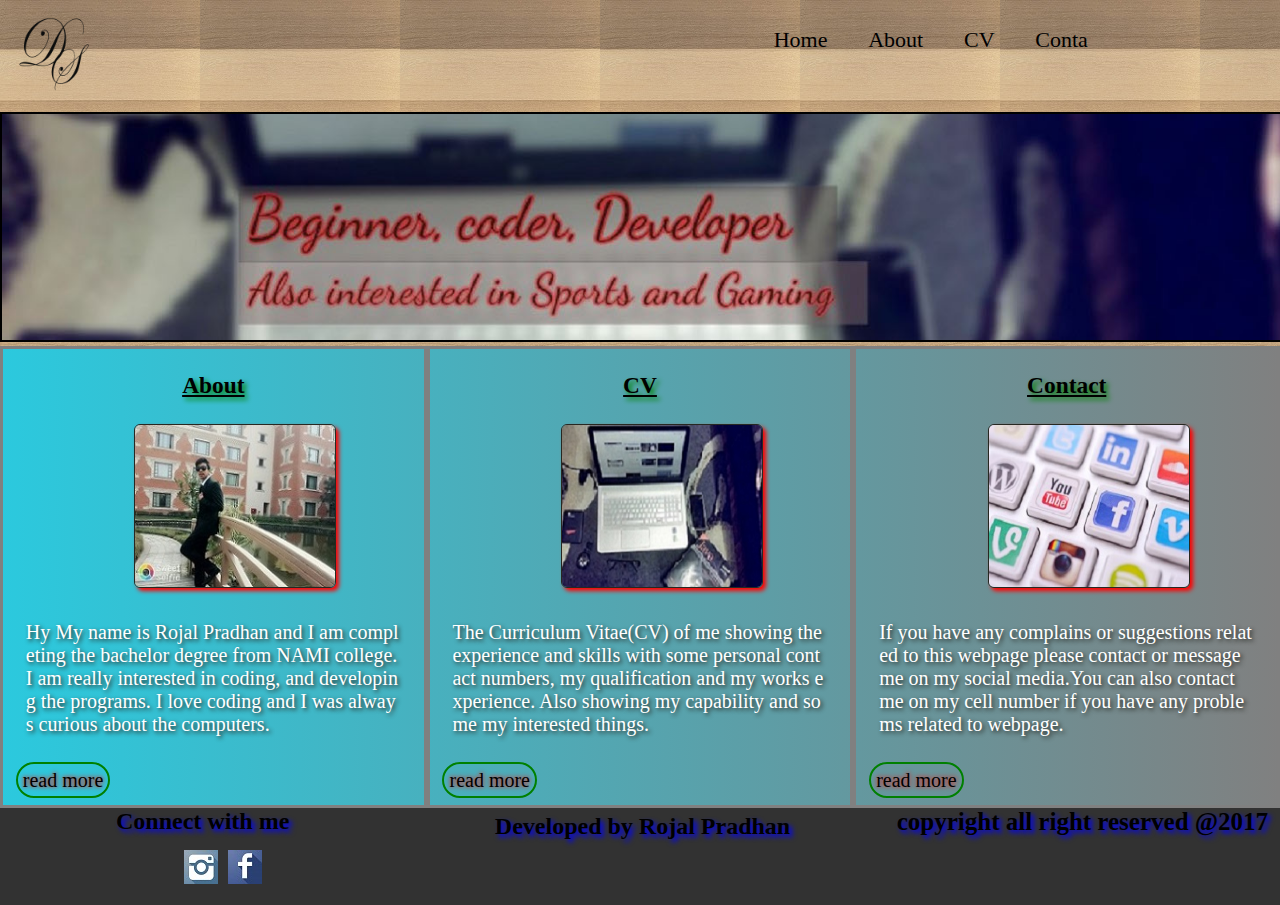
==== commit 8cdaaf3a: "comment has been added in html and css april 6" ====
--- a/index.html
+++ b/index.html
@@ -1,12 +1,18 @@
+<!--Name:Rojal pradhan UNID:17425095-->
 <!DOCTYPE html>
+<!--html start-->
 <html>
+<!--head part-->
 	<head>
 		<link rel="stylesheet" type="text/css" href="css/index.css">
 		<meta name="viewport" content="width=device-width, initial-scale=1">
 		<title>assignment</title>
 	</head>
+<!--head part ends-->
 	<body>
+<!--body starts-->
 		<header>
+	<!--header part starts-->
 			<div class="ee">
 				<div class="imagehover">
 					<img src="images/rojal_logo.gif" alt="right" /> 	
@@ -29,8 +35,9 @@
 				<img src="images/finall.jpg" alt="my bio">
 			</div>
 		</header>
-		
+	<!--header part ends-->
 		<section>
+	<!--section part starts-->
 			<div class="main">
 				<h3>About</h3>
 				<img src="images/me.png" alt="me"><br>
@@ -55,8 +62,9 @@
 			 <a href="contact.html">read more</a>
 			</div>
 		</section>
+	<!--section part ends-->
 		<footer>
-				
+		<!--footer part start-->	
 			<div id="contact">
 				<h2>Connect with me</h2>
 				<ul>
@@ -73,5 +81,8 @@
 				copyright all right reserved @2017
 			</div>
 		</footer>
+	<!-- footer part ends-->
 	</body>
-</html>+	<!--body ends-->
+</html>
+<!--end of html-->--- a/css/index.css
+++ b/css/index.css
@@ -1,3 +1,4 @@
+/*Name:Rojal pradhan UNID:17425095*/
 body{
 	margin:0;/*css of body having margin auto */
 	padding:0;
@@ -27,9 +28,8 @@
 .navigation ul li{
 	list-style: none; /* helps to remove the dot */
 	font-family: cursive;/*  text style is set to cursive*/
-	letter-spacing: 0.5%;/* the letter the space of 0.5px from each other*/
 	padding-right: 2%;/*giving padding to the right*/
-	padding-left: 2%px;/* giving padding to the left*/
+	padding-left: 2%;/* giving padding to the left*/
     font-size: 20px;/* letter size is set to 20px as per it need */
     
 }
@@ -333,7 +333,7 @@
 }
 .cv .inner p{
 	text-shadow: 3px 3px 3px grey;/* text shadow is set to grey which gives grey colour shadow to the text*/
-	font-family: Calibri (Body);
+	font-family: Calibri;
 	padding-left: 10px;/* padding is given to left*/
 	font-size: 19px;
 }
@@ -354,7 +354,7 @@
 }
 .cv .inner li{
 	font-size: 25px;
-	font-family: Bookshelf Symbol 7;
+
 }
 
 
@@ -435,7 +435,7 @@
 
 }
 .skill ul li{
-	text-shadow: text-shadow: 3px 3px 3px grey;/* text shadow set to grey giving the text give a atrractive grey colour shadow*/
+	text-shadow: 3px 3px 3px grey;/* text shadow set to grey giving the text give a atrractive grey colour shadow*/
 }
 .experience{
 	width: 33%;
@@ -457,7 +457,7 @@
 	background: linear-gradient(to right, #2BC9DE, grey);/* background given linear gradient property*/
 	padding-left: 10px;/*padding given to left*/
 	padding-right: 10px;/*padding given to right*/
-	word-wrap: all;/* words doesnt overflow*/
+	word-wrap: break-word;/* words doesnt overflow*/
 	font-family: Imprint MT Shadow;
 	font-size: 18px;
 }
@@ -542,7 +542,7 @@
 {
 	width: 100%;
 	display: flex;
-	flex: column;
+	flex-direction:column;
 }
 .first1{
 	width: 100%;
@@ -574,7 +574,7 @@
 }
 .ee
 {margin: 0 auto;
-	width: 30%;
+	width: 10%;
 	display: flex;
 	flex-direction: column;
 }
@@ -656,7 +656,7 @@
 {
 	width: 100%;
 	display: flex;
-	flex: column;
+	flex-direction:column;
 }
 .first1{
 	width: 100%;
@@ -688,7 +688,7 @@
 }
 .ee
 {margin: 0 auto;
-	width: 30%;
+	width: 15%;
 	display: flex;
 	flex-direction: column;
 }
